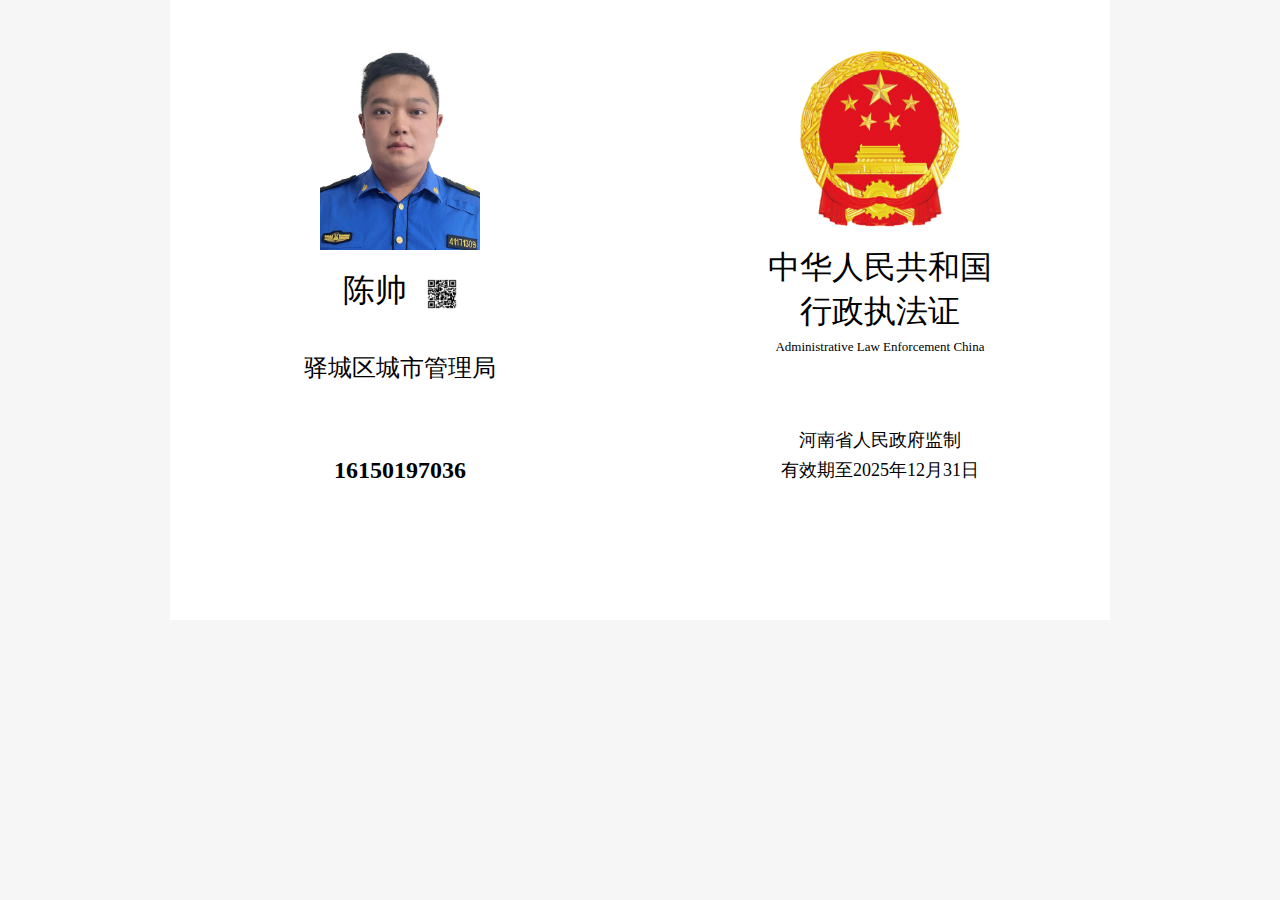
==== index.html @ 7d140f90 "Update and rename 证件预览.html to index.html" ====
<!DOCTYPE html>
<!-- saved from url=(0067)http://222.143.32.139:9000/lawCardRecover/showCode?id=184583&type=1 -->
<html><head><meta http-equiv="Content-Type" content="text/html; charset=UTF-8">
    <title>证件预览</title>
    <meta name="viewport" content="width=device-width, initial-scale=1">
    
    <link href="./show.css" rel="stylesheet" type="text/css">


</head>
<body>





<!-- 证件预览 -->
<div class="kaosheng_box2">
    <div class="hei320pxa clearfix">
        <div class="zhengjian_box fl">
            <div class="touxing_picd"><img src="./1598404608843.jpg"></div>
            <h2>陈帅 <img src="./16150197036_code.jpg"></h2>
            
            
            <h3>驿城区城市管理局</h3>
            <h4>16150197036</h4>
        </div>

        <div class="zhengjian_box fr">
            <div class="guohui"><img src="./pic_guohui.png"></div>
            <h2>中华人民共和国<br>行政执法证</h2>
            <p class="yingyu">Administrative Law Enforcement China</p>

            <h4 class="haed">河南省人民政府监制<br>有效期至2025年12月31日</h4>

        </div>
    </div>
   
</div><!-- kaosheng_box -->
<script type="text/javascript">
    function close_now(){
        var index = parent.layer.getFrameIndex(window.name); //获取窗口索引
        parent.layer.close(index);
    }

</script>



</body></html>
---- show.css ----
@charset "utf-8";


/*-- 首页 --*/

body,dl,dt,dd,ul,ol,li,h1,h2,h3,h4,h5,h6,pre,form,fieldset,input,textarea,p,blockquote,th,td{
    margin: 0px;
    padding: 0px; 
}

ul, ol, li {
	margin:0;
	padding:0;
	list-style:none;
}

a:link,a:visited,a:active{ color:#333;text-decoration:none; -webkit-transition:all .2s linear;transition:all .2s linear;}a:hover{ color:#008aff; text-decoration:underline; webkit-transition: .5s; transition: .5s;}
table{border-collapse:collapse;border-spacing:0;}
.fl{float:left;}.fr{float:right;}
.clear{clear:both;}
img{ vertical-align:middle;}

.clearfix:after { 
    visibility: hidden; 
    display: block; 
    font-size: 0; 
    content: " "; 
    clear: both; 
    height: 0; 
} 

input,select{font-family:"微软雅黑","黑体";}

html,body{width:100%; background:#f6f6f6; font-family:"微软雅黑","黑体";}

::-webkit-scrollbar{width: 10px;}
::-webkit-scrollbar-thumb{background:#d8d8d8; border-radius:5px;}
::-webkit-scrollbar-track{background:#f6f6f6; }
::-webkit-scrollbar-button{display: none;}



/*-- 证件预览新增CSS --*/
.kaosheng_box2{width:940px; height:620px; background:#fff; margin:0 auto; overflow:hidden; overflow-y:scroll;}
a.qr_btndsa2{background:#6691e9; width:220px; height:42px; line-height:42px; text-align:center; border-radius:4px;font-size:18px; margin:0 auto; margin-top:10px; color:#fff; display:block; text-decoration:none; transition:none;}
a.qr_btndsa2:hover{ opacity:.9;}
.hei320pxa{ padding:20px 60px; height:500px;}
.zhengjian_box{ background:url(http://222.143.32.139:9000/upload/images/bg_zhengjian.png) no-repeat; background-size:340px 500px; width:340px; height:500px; text-align:center; position:relative; box-sizing:border-box; color:#000; line-height:28px; padding:30px 20px;}
.touxing_picd{ width:160px; height:200px; background:#eee; margin:0 auto; margin-bottom:18px;}
.touxing_picd img{width:160px; height:200px; }

.zhengjian_box h2{ font-size:32px; font-weight:normal; line-height:44px; }
.zhengjian_box h2 img{ height:30px; width:30px; margin-left:12px;}
.zhengjian_box h4{ position:absolute; bottom:35px; line-height:30px; text-align:center; left:0px; text-align:center; font-size:24px; color:#000; width:100%;}
.zhengjian_box h3{ font-size:24px; font-weight:normal; line-height:32px; margin-top:40px; }
.zhengjian_box h4.haed{ font-size:18px; font-weight:normal;}
.guohui{ width:160px; margin:0 auto; margin-bottom:15px;}
.guohui img{width:160px; height:auto; }
.yingyu{ font-size:13px;}
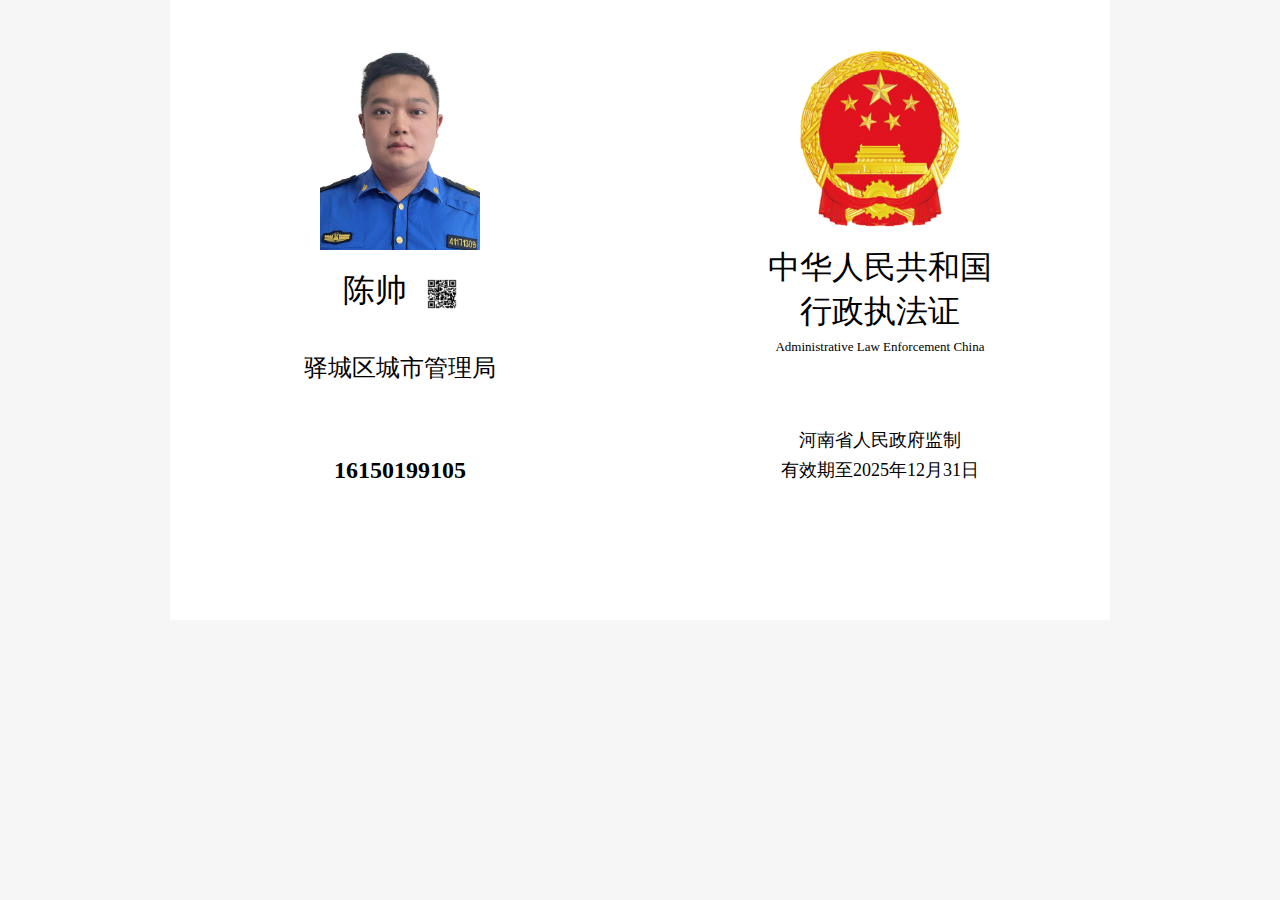
==== commit 296e1fec: "Update index.html" ====
--- a/index.html
+++ b/index.html
@@ -23,7 +23,7 @@
             
             
             <h3>驿城区城市管理局</h3>
-            <h4>16150197036</h4>
+            <h4>16150199105</h4>
         </div>
 
         <div class="zhengjian_box fr">
